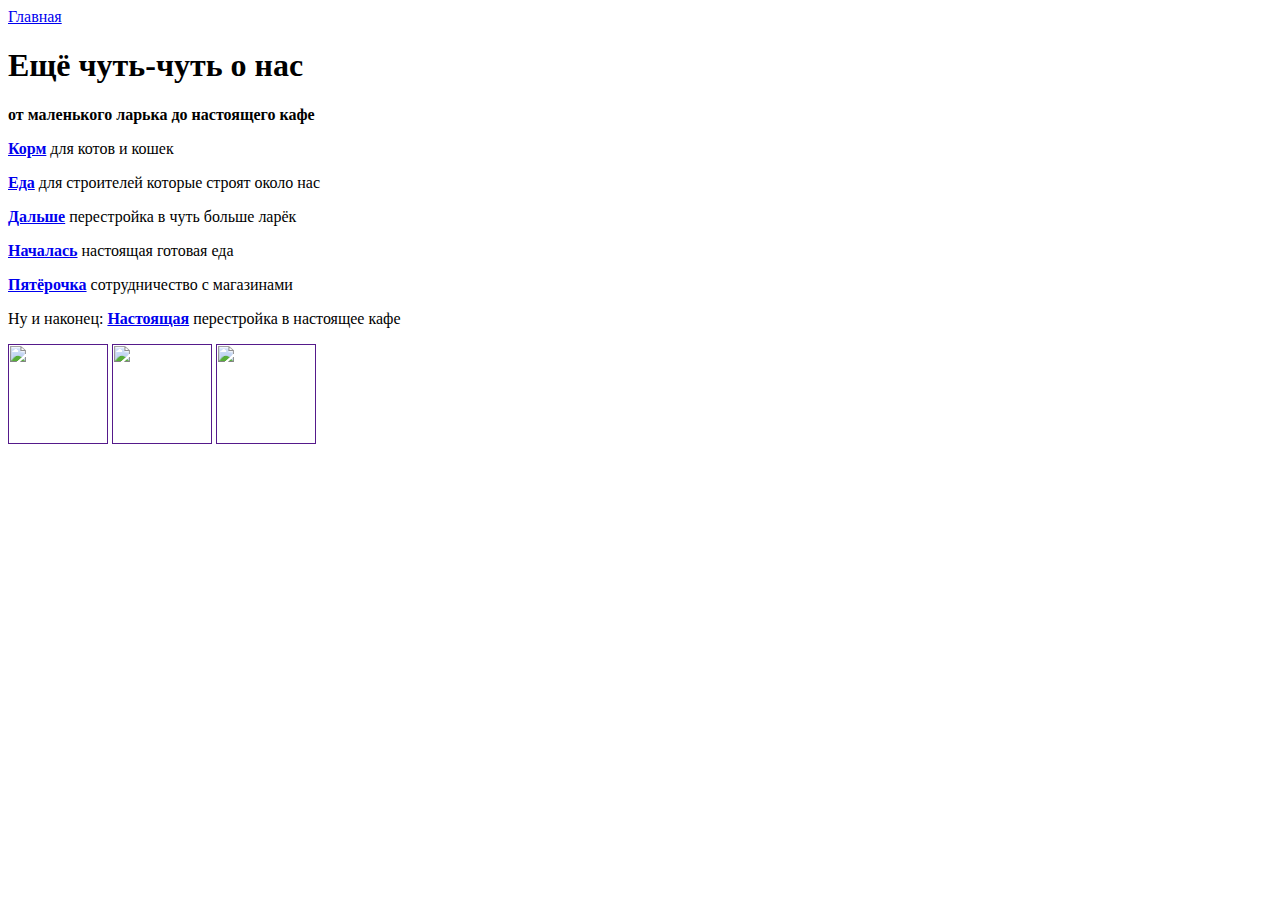
==== chutonas.html @ 1558707f "Create chutonas.html" ====
<html>
  <head>
    <title>О нашем кафе ещё</title>
    <link rel="stylesheet" href="style.css"/>
  </head>
  <body>
    <header>
      <a class="link-header" href="index.html">Главная</a>
    </header>
    <main>
      <h1>Ещё чуть-чуть о нас</h1>
      <p class="text-big"><b>от маленького ларька до настоящего кафе</b></p>
      <p><a class="link-text" href="http://cat-home-with-love.tilda.ws/"><b>Корм</b></a> для котов и кошек</p>
        <p><a class="link-text" href="https://kurs-ss-vilboa.github.io/-3-4-/"><b>Еда</b></a> для строителей которые строят около нас</p>
        <p><a class="link-text" href="https://nadvilboa.github.io/4-4-1/"><b>Дальше</b></a> перестройка в чуть больше ларёк</p>
      <p><a class="link-text" href="https://www.figma.com/file/yJ5xvz8KVMHojc2Z0R4Yh1/%D0%BC5%D1%834-%D0%BF%D1%80%D0%BE%D0%B5%D0%BA%D1%82?node-id=0%3A1"><b>Началась</b></a> настоящая готовая еда</p>
        <p><a class="link-text" href="https://nadvilboa.github.io/5-4-1/"><b>Пятёрочка</b></a> сотрудничество с магазинами</p>
        <p>Ну и наконец: <a class="link-text" href="https://nadvilboa.github.io/-4-3_bonus/"><b>Настоящая</b></a> перестройка в настоящее кафе</p>
    </main>
    <footer>
      <a class="social" href=""><img src="/uploads/2021/04/social1_0_1618254571.png" width="100px" height="100px"/></a>
      <a class="social" href=""><img src="/uploads/2021/04/Group%201_0_1618254571.png" width="100px" height="100px"/></a>
      <a class="social" href=""><img src="/uploads/2021/04/social3_0_1618254571.png" width="100px" height="100px"/></a>
    </footer>
  </body>
</html>
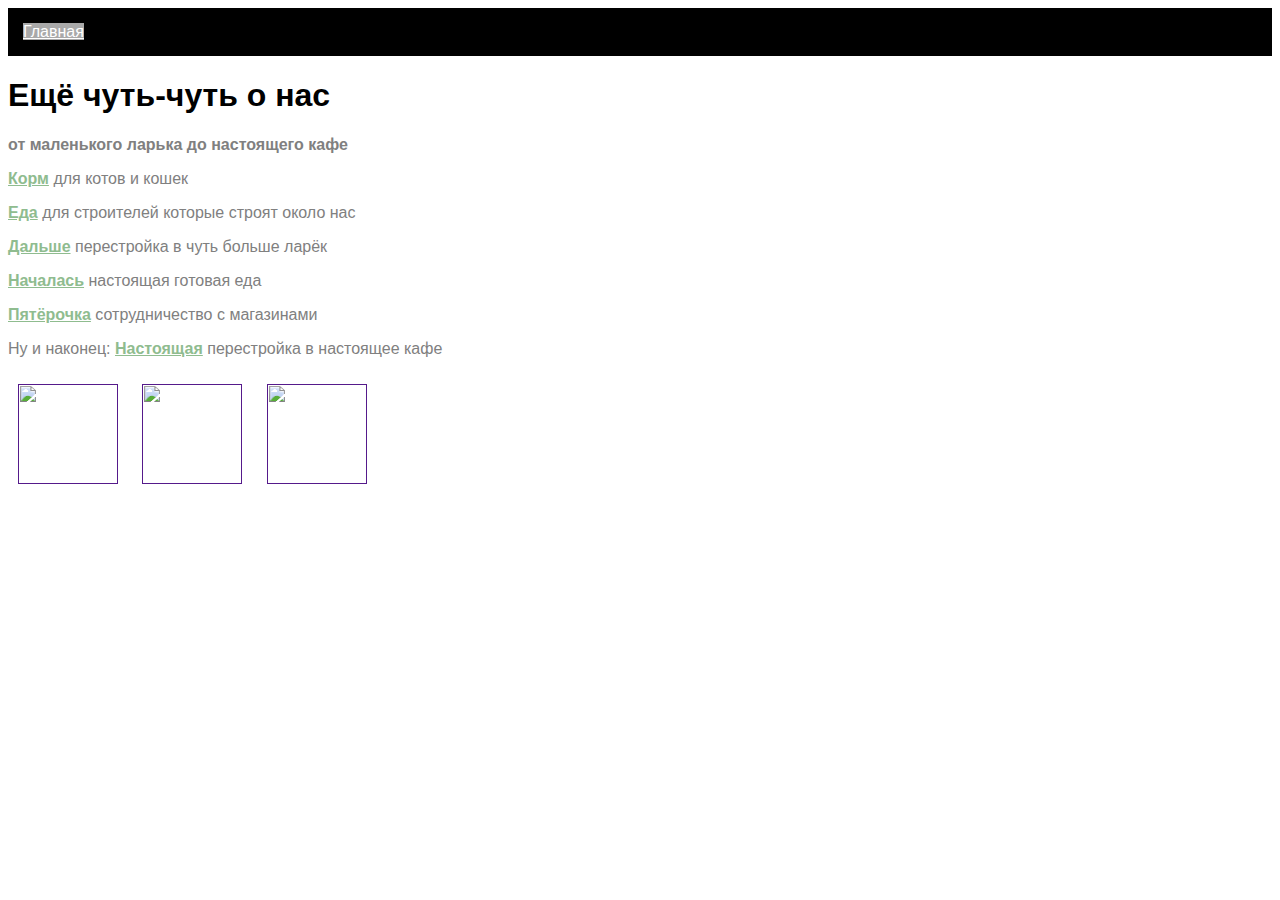
==== commit eee0c636: "Update chutonas.html" ====
--- a/chutonas.html
+++ b/chutonas.html
@@ -18,9 +18,9 @@
         <p>Ну и наконец: <a class="link-text" href="https://nadvilboa.github.io/-4-3_bonus/"><b>Настоящая</b></a> перестройка в настоящее кафе</p>
     </main>
     <footer>
-      <a class="social" href=""><img src="/uploads/2021/04/social1_0_1618254571.png" width="100px" height="100px"/></a>
-      <a class="social" href=""><img src="/uploads/2021/04/Group%201_0_1618254571.png" width="100px" height="100px"/></a>
-      <a class="social" href=""><img src="/uploads/2021/04/social3_0_1618254571.png" width="100px" height="100px"/></a>
+      <a class="social" href=""><img src="https://mars.algoritmika.org/uploads/2021/04/social1_0_1618254571.png" width="100px" height="100px"/></a>
+      <a class="social" href=""><img src="https://mars.algoritmika.org/uploads/2021/04/Group%201_0_1618254571.png" width="100px" height="100px"/></a>
+      <a class="social" href=""><img src="https://mars.algoritmika.org/uploads/2021/04/social3_0_1618254571.png" width="100px" height="100px"/></a>
     </footer>
   </body>
 </html>
--- a/style.css
+++ b/style.css
@@ -0,0 +1,33 @@
+body {
+    font-family: sans-serif;
+}
+
+header {
+    background-color:  black;
+    padding: 15px;;
+}
+
+.link-header{
+    color: white;
+    background-color: darkgrey;
+}
+
+.link-nav {
+    color: black;
+}
+
+.link-text {
+    color:darkseagreen;
+}
+
+footer img {
+    margin: 10px;
+}
+
+ol {
+    color: grey;
+}
+
+p {
+    color: grey;
+}
